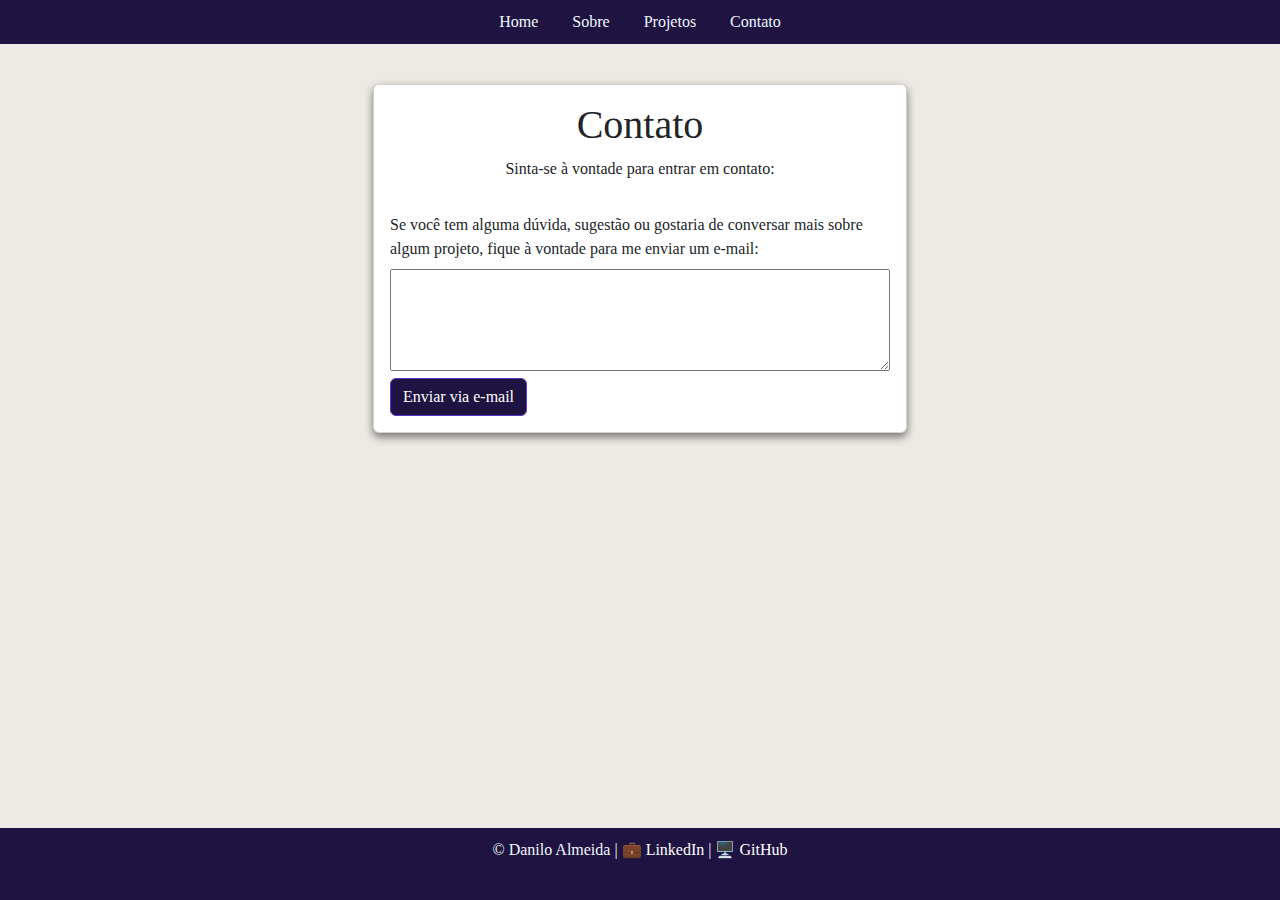
==== contato.html @ 46708d7c "Meu primeiro Web Site Currículo" ====
<!DOCTYPE html>
<html lang="pt-br">
<head>
    <meta charset="UTF-8">
    <meta name="viewport" content="width=device-width, initial-scale=1.0">
    <link href="https://cdn.jsdelivr.net/npm/bootstrap@5.3.3/dist/css/bootstrap.min.css" rel="stylesheet" integrity="sha384-QWTKZyjpPEjISv5WaRU9OFeRpok6YctnYmDr5pNlyT2bRjXh0JMhjY6hW+ALEwIH" crossorigin="anonymous">
    <link rel="stylesheet" href="styles.css">
    <title>Contato</title>
</head>
<body>
    <header> <!-- Criando um cabeçalho-->
        <nav> <!-- Uma navegação-->
            <ul> <!-- Lista de coisas-->
                <li><a href="index.html">Home</a></li> <!-- Aqui está interligado com cada página-->
                <li><a href="sobre.html">Sobre</a></li>
                <li><a href="projetos.html">Projetos</a></li>
                <li><a href="contato.html">Contato</a></li>
            </ul>
        </nav>
    </header>
    <main> <!--Para separar as coisas-->
        <section id="contato" class="container">
            <div class="card"style= "box-shadow: 0 4px 8px rgba(0, 0, 0, 0.5);">
                <div class="card-body">
                <h1>Contato</h1> <!-- O cabeçalho aqui-->
                <p>Sinta-se à vontade para entrar em contato:</p> <!-- Uma mensagem dizendo o que há no pra fazer-->
                <form action="mailto:danilo.f.almeida@outlook.com" method="post" target="_blank"> <!-- Aqui fizemos uma ação de enviar por e=mail com o metodo criar im email e quando clica em criar abre um pagina nova pra enviar para o e-mail-->
                    <div class="mb-3"></div>
                    <label for="mensagem" class="form-label" style="max-width: 500px;" >Se você tem alguma dúvida, sugestão ou gostaria de conversar mais 
                        sobre algum projeto, fique à vontade para me enviar um e-mail:</label>
                    <textarea id="mensagem" name="text" rows="4" cols="50"></textarea> <!-- Definindo o tamanho da area que terá para colocar o texto-->
                    <br> <!-- Pular linha-->
                    <button style="background-color: rgb(30, 19, 65); --bs-btn-border-color: rgb(87, 53, 200);" type="submit" class="btn btn-primary">Enviar via e-mail</button> <!-- Criado um botão com a mensagem nele para realizar o envio-->
                </form>
            </div>
            </div>
            
        </section>
    </main>
    <footer>
        <p>&copy; Danilo Almeida | <a href="https://www.linkedin.com/in/danilo-ferreira-de-almeida/" target="_blank" style="color: white; text-decoration: none;">💼 LinkedIn</a> | <a href="https://github.com/hixdann" target="_blank" style="color: white; text-decoration: none;">🖥️ GitHub</a></p></p>
    </footer>
</body>
<script src="https://cdn.jsdelivr.net/npm/bootstrap@5.3.3/dist/js/bootstrap.bundle.min.js" integrity="sha384-YvpcrYf0tY3lHB60NNkmXc5s9fDVZLESaAA55NDzOxhy9GkcIdslK1eN7N6jIeHz" crossorigin="anonymous"></script>
</html>
---- styles.css ----
/* Corpo da Página*/
body {
    font-family: 'Times New Roman', Times, serif;
    margin: 0;
    padding: 0;
    background-color: rgb(237, 233, 228);
}

/* Cabeçalho */
header{
    background-color: rgb(30, 19, 65);
    color:aliceblue;
    padding: 10px 0;
}
/* Parte de Navegação */
nav ul{
    list-style-type: none;
    margin: 0;
    padding: 0;
    text-align: center;
}
/* A listagem */
nav ul li{
    display: inline;
    margin: 0 15px;

}

nav ul li a{
    color: aliceblue;
    text-decoration: none;
}

main {
    padding:  20px;
    text-align: center;
}

footer{
    background-color: rgb(30, 19, 65);
    color: aliceblue;
    text-align: center;
    padding: 10px 0;
    position: fixed;
    bottom: 0;
    width: 100vw;
    margin-top: auto; /* Garante que o rodapé vá para a parte inferior */
    height: 8%;
}

form{
    display: inline-block;
    text-align: left;

}
form label{
    display: block;
    margin-top: 10px;
}

form textarea{
    width: 100%;
    max-width: 500px;
}

section{
    margin: 20px 0;
}

.container{
    display: flex;
    flex-wrap: wrap;
    justify-content: center;
}

.item{
    background-color: rgb(228, 228, 228);
    padding: 20px;
    margin: 10px;
    flex: 1 1 300px;
    text-align: center;
    border-radius: 8px;
    box-shadow: 0 4px 8px rgba(0, 0, 0, 0.1);
    line-height: 2.0;

}

.sobre-mim{
    background-color: rgb(209, 202, 229);
    padding: 20px;
    margin: 150px;
    flex: 1 1 300px;
    text-align: center;
    border-radius: 8px;
    box-shadow: 0 4px 8px rgba(0, 0, 0, 0.1);
    line-height: 2.0;
}

#profile{
    width: 150px;
    border-radius: 50%;
    box-shadow: 0 4px 8px rgba(0, 0, 0, 0.5);
}

#table_projetos{
    width: 100%;  /* Largura máxima*/
    text-align: center; /* Centralizar o texto*/
}
#sobre {
    display: flex;
    justify-content: center; /* Centraliza horizontalmente */
    align-items: center; /* Centraliza verticalmente */
    height: 75vh; /* 100% da altura da tela */
    
}

/* Garante que o conteúdo principal ocupe o espaço disponível */
body, html {
    height: 100%; /* Garantir que o body e html ocupem toda a altura da janela */
    margin: 0; /* Remove margens padrão */
}

main {
    min-height: calc(100vh - 60px); /* Ajuste a altura para garantir que o rodapé seja empurrado para o final */
    padding-bottom: 60px; /* Garante um espaço entre o conteúdo e o rodapé */
}
#home{
    height: 75vh;
}
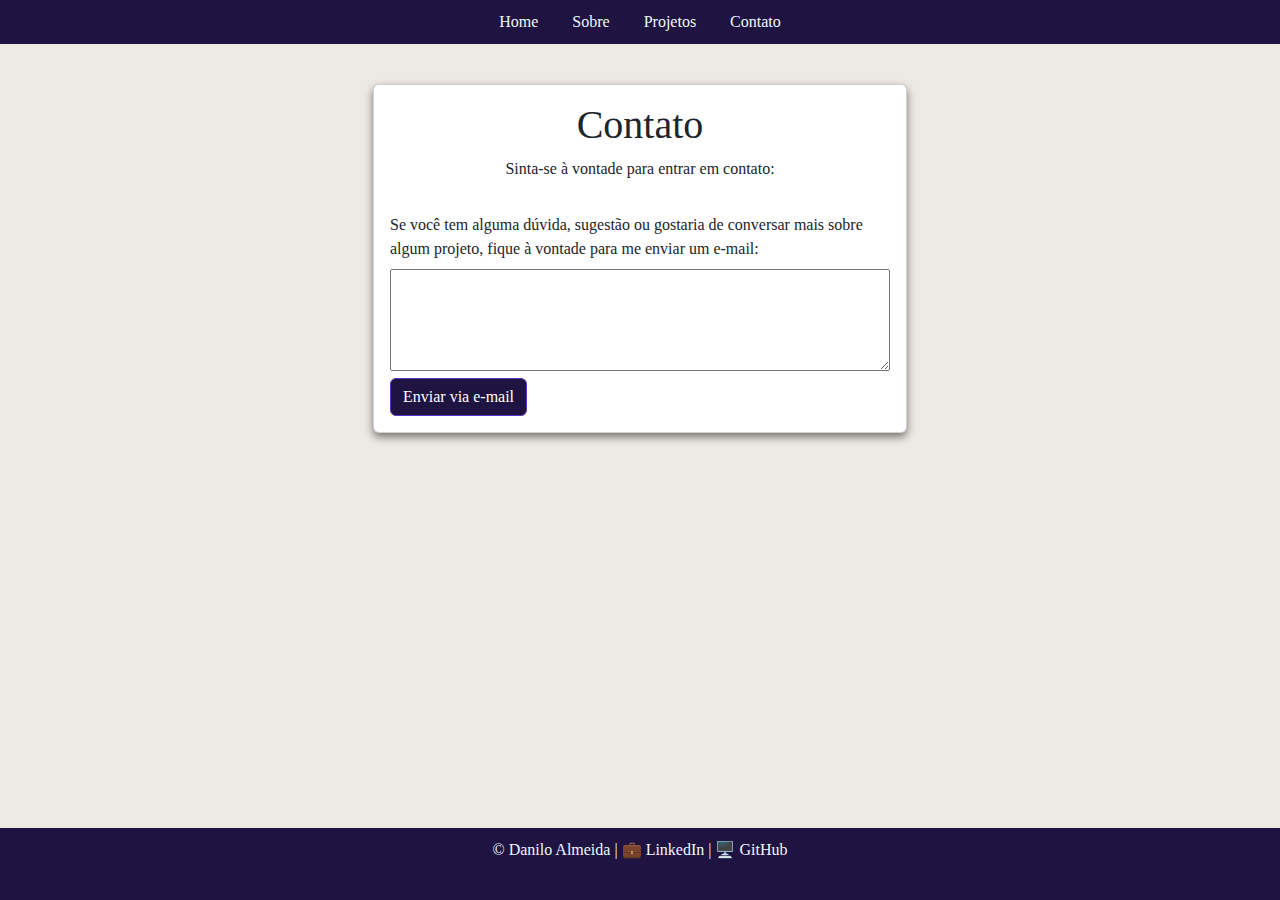
==== commit 754387bd: "Ajustes de Cores e novo Projeto adicionado" ====
--- a/contato.html
+++ b/contato.html
@@ -38,7 +38,10 @@
         </section>
     </main>
     <footer>
-        <p>&copy; Danilo Almeida | <a href="https://www.linkedin.com/in/danilo-ferreira-de-almeida/" target="_blank" style="color: white; text-decoration: none;">💼 LinkedIn</a> | <a href="https://github.com/hixdann" target="_blank" style="color: white; text-decoration: none;">🖥️ GitHub</a></p></p>
+        <p>&copy; Danilo Almeida | 
+            <a href="https://www.linkedin.com/in/danilo-ferreira-de-almeida/" target="_blank">💼 LinkedIn</a> | 
+            <a href="https://github.com/hixdann" target="_blank">🖥️ GitHub</a>
+        </p>
     </footer>
 </body>
 <script src="https://cdn.jsdelivr.net/npm/bootstrap@5.3.3/dist/js/bootstrap.bundle.min.js" integrity="sha384-YvpcrYf0tY3lHB60NNkmXc5s9fDVZLESaAA55NDzOxhy9GkcIdslK1eN7N6jIeHz" crossorigin="anonymous"></script>
--- a/styles.css
+++ b/styles.css
@@ -31,6 +31,15 @@
     text-decoration: none;
 }
 
+nav ul li a:visited {
+    color: aliceblue; /* Mantém a mesma cor após ser visitado */
+}
+
+nav ul li a:hover {
+    text-decoration: underline;
+    color: aliceblue; /* Altere para a cor desejada ao passar o mouse */
+}
+
 main {
     padding:  20px;
     text-align: center;
@@ -46,6 +55,19 @@
     width: 100vw;
     margin-top: auto; /* Garante que o rodapé vá para a parte inferior */
     height: 8%;
+}
+footer a {
+    color: aliceblue; /* Mantém a mesma cor após ser visitado */
+    text-decoration: none;
+}
+
+footer a:visited {
+    color: aliceblue; /* Mantém a mesma cor após ser visitado */
+}
+
+footer a:hover {
+    text-decoration: none;
+    color: rgb(42, 172, 237); /* Altere para a cor desejada ao passar o mouse */
 }
 
 form{
@@ -84,6 +106,17 @@
     line-height: 2.0;
 
 }
+
+a.contato-link {
+    color: black;
+    text-decoration: none;
+  }
+  
+  a.contato-link:hover {
+    color:rgb(241, 83, 43);
+    text-decoration: underline;
+  }
+
 
 .sobre-mim{
     background-color: rgb(209, 202, 229);
